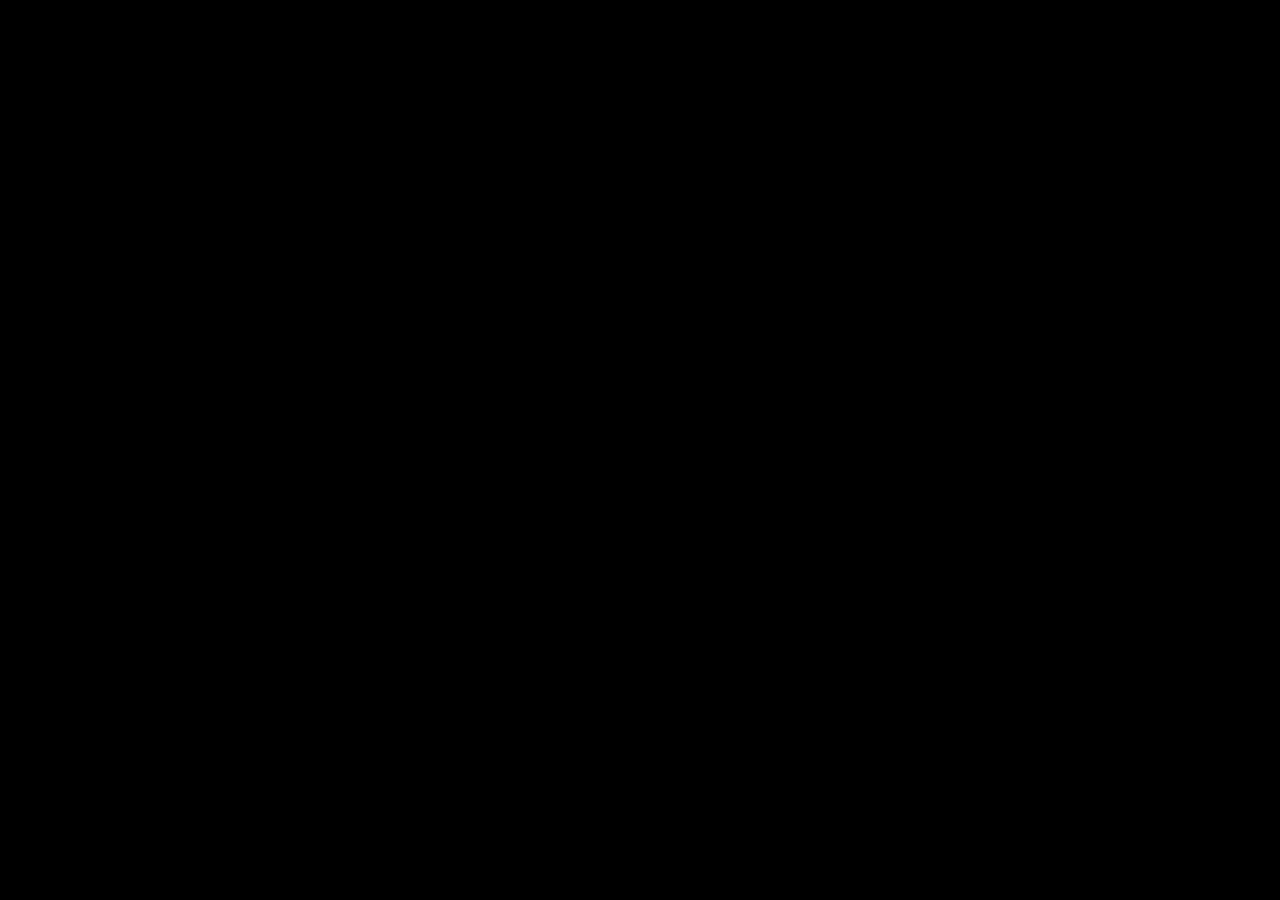
==== la-avenida/index.html @ 0a818560 "Initial commit: menu digital y menú del día de La Avenida - menu/: carta por QR que lee Google Sheet" ====
<!DOCTYPE html>
<html lang="es">
<head>
  <meta charset="UTF-8" />
  <meta name="viewport" content="width=device-width, initial-scale=1, viewport-fit=cover" />
  <meta name="theme-color" content="#0d0d0d" />
  <title>La Avenida · Menú del Día</title>
  <meta name="description" content="Menú del día - La Avenida, Asadero y Restaurante" />
  <link rel="manifest" href="./manifest.webmanifest" />
  <link rel="stylesheet" href="./menu.css" />
</head>
<body>
  <div id="app"></div>
  <script type="module" src="./menu.js"></script>
</body>
</html>
---- la-avenida/menu.css ----
/* =========================================================================
   LA AVENIDA — Menú del Día
   Recreación fiel: tema oscuro rústico, paleta dorada, ornamentos
   ========================================================================= */

@import url('https://fonts.googleapis.com/css2?family=Alfa+Slab+One&family=Bitter:wght@400;600;700;800;900&family=Playfair+Display:wght@800;900&family=Yellowtail&display=swap');

:root {
  --bg:          #000000;
  --gold:        #F5B700;
  --gold-bright: #FFD233;
  --gold-deep:   #B8860B;
  --gold-dark:   #6b5310;
  --white:       #ffffff;
  --text:        #f2f2f2;
  --red:         #C0392B;
  --green:       #25D366;
  --script: 'Yellowtail', cursive;
  --slab:   'Alfa Slab One', Georgia, serif;
  --serif:  'Bitter', Georgia, serif;
  --display:'Playfair Display', Georgia, serif;
  --sp-1:.25rem; --sp-2:.5rem; --sp-3:.75rem;
  --sp-4:1rem;   --sp-5:1.5rem; --sp-6:2rem; --sp-7:3rem;
}

*, *::before, *::after { box-sizing: border-box; margin: 0; padding: 0; }
html { -webkit-text-size-adjust: 100%; }

body {
  font-family: var(--serif);
  font-size: 1rem;
  line-height: 1.5;
  color: var(--text);
  background: var(--bg);
  -webkit-font-smoothing: antialiased;
  text-rendering: optimizeLegibility;
  min-height: 100vh;
  overflow-x: hidden;
}

img, svg { display: block; max-width: 100%; }
a { color: var(--gold); text-decoration: none; }

/* =========================================================================
   POSTER — contenedor con marco decorativo
   ========================================================================= */
.poster {
  position: relative;
  max-width: 560px;
  margin: 0 auto;
  padding: 34px 22px 46px;
  background: var(--bg);
  z-index: 1;
}

/* Marco exterior fino */
.poster::before {
  content: "";
  position: absolute;
  inset: 6px;
  border: 2px solid var(--gold-dark);
  border-radius: 16px;
  pointer-events: none;
  z-index: 2;
}

/* Marco interior dorado doble */
.poster::after {
  content: "";
  position: absolute;
  inset: 14px;
  border: 3px solid var(--gold-deep);
  border-radius: 12px;
  box-shadow: inset 0 0 0 5px var(--bg), inset 0 0 0 6px var(--gold-dark);
  pointer-events: none;
  z-index: 2;
}

/* =========================================================================
   MANTEL A CUADROS (esquinas)
   ========================================================================= */
.cloth {
  position: absolute;
  width: 96px;
  height: 96px;
  z-index: 0;
  opacity: .85;
  border-radius: 6px;
  overflow: hidden;
  pointer-events: none;
}

.cloth--tl { top: 8px; left: 8px; transform: rotate(45deg); border-radius: 10px; }
.cloth--br { bottom: 8px; right: 8px; transform: rotate(45deg); border-radius: 10px; }

.cloth__pattern {
  width: 100%; height: 100%;
  background-color: #f5f0e8;
  background-image:
    linear-gradient(45deg, var(--red) 25%, transparent 25%, transparent 75%, var(--red) 75%),
    linear-gradient(45deg, var(--red) 25%, transparent 25%, transparent 75%, var(--red) 75%);
  background-size: 22px 22px;
  background-position: 0 0, 11px 11px;
}

/* =========================================================================
   DECORACIONES VEGETALES (laterales, desktop)
   ========================================================================= */
.veg {
  position: fixed;
  z-index: 0;
  pointer-events: none;
  opacity: .55;
  display: none;
}
@media (min-width: 700px) {
  .veg { display: block; }
  .veg--left  { left: max(calc((100vw - 560px)/2 - 110px), 6px); top: 40%; }
  .veg--right { right: max(calc((100vw - 560px)/2 - 110px), 6px); top: 30%; }
}

/* =========================================================================
   HEADER
   ========================================================================= */
.top {
  position: relative;
  z-index: 3;
  display: grid;
  grid-template-columns: 1fr auto 1fr;
  align-items: start;
  gap: 4px;
  padding: 8px 0 4px;
}

.script {
  font-family: var(--script);
  font-size: 1.15rem;
  line-height: 1.05;
  color: var(--gold-bright);
  text-shadow: 0 1px 2px #000, 0 0 1px #000;
  transform: rotate(-2deg);
  white-space: normal;
}

.script--left  { text-align: left;  justify-self: start; }
.script--right { text-align: right; justify-self: end; transform: rotate(2deg); }

/* --- Emblema central --- */
.emblem {
  position: relative;
  width: 200px;
  max-width: 46vw;
  justify-self: center;
  text-align: center;
}

.emblem__art {
  width: 100%;
  display: block;
}

.emblem__text {
  position: absolute;
  left: 0; right: 0;
  top: 30%;
  display: flex;
  flex-direction: column;
  align-items: center;
  gap: 0;
}

.emblem__name {
  font-family: var(--display);
  font-weight: 900;
  font-size: clamp(1.05rem, 4.4vw, 1.4rem);
  letter-spacing: .02em;
  color: #fff;
  line-height: 1;
  text-shadow: 1.5px 1.5px 0 #000, -1px -1px 0 #3a2c05, 0 0 6px rgba(0,0,0,.9);
}

.emblem__sub {
  font-family: var(--serif);
  font-weight: 600;
  font-size: clamp(.5rem, 2.2vw, .62rem);
  color: #f0e6cc;
  margin-top: 3px;
  text-shadow: 1px 1px 0 #000;
}

.emblem__tag {
  position: absolute;
  left: 0; right: 0;
  top: 71%;
  font-family: var(--serif);
  font-weight: 700;
  font-size: clamp(.42rem, 1.9vw, .56rem);
  letter-spacing: .12em;
  color: var(--gold-bright);
  text-shadow: 1px 1px 0 #000;
}

/* =========================================================================
   TÍTULO "MENÚ DEL DÍA"
   ========================================================================= */
.title {
  position: relative;
  z-index: 3;
  text-align: center;
  margin-top: 10px;
  padding: 4px 0 6px;
}

.title__word {
  font-family: var(--slab);
  line-height: .92;
  text-transform: uppercase;
}

.title__menu {
  display: block;
  font-size: clamp(3rem, 15vw, 4.4rem);
  color: #fff;
  text-shadow: 3px 3px 0 #000, -2px -2px 0 #000, 2px -2px 0 #000, -2px 2px 0 #000, 0 6px 14px rgba(0,0,0,.8);
}

.title__day {
  display: block;
  font-size: clamp(2.4rem, 12vw, 3.5rem);
  color: var(--gold-bright);
  text-shadow: 3px 3px 0 #000, -2px -2px 0 #000, 2px -2px 0 #000, -2px 2px 0 #000;
  margin-top: -6px;
}

/* Flourishes laterales */
.title__flourish {
  position: absolute;
  top: 34%;
  width: 54px;
  height: auto;
  opacity: .95;
}
.title__flourish--l { left: -6px; }
.title__flourish--r { right: -6px; transform: scaleX(-1); }
@media (max-width: 400px) { .title__flourish { width: 40px; } }

/* =========================================================================
   LISTA DEL MENÚ
   ========================================================================= */
.menu-list {
  position: relative;
  z-index: 3;
  padding: 6px 0 4px;
}

.row {
  display: grid;
  grid-template-columns: 66px 3px 1fr;
  gap: 12px;
  align-items: center;
  padding: 12px 2px;
}

.row__icon {
  width: 66px;
  height: 66px;
  display: grid;
  place-items: center;
}
.row__icon svg { width: 100%; height: 100%; }

.row__bar {
  align-self: stretch;
  width: 3px;
  background: linear-gradient(to bottom, var(--gold-deep), var(--gold), var(--gold-bright), var(--gold), var(--gold-deep));
  border-radius: 3px;
  min-height: 52px;
}

.row__body { min-width: 0; }

.row__cat {
  font-family: var(--serif);
  font-weight: 800;
  font-size: clamp(1.15rem, 5vw, 1.5rem);
  line-height: 1.1;
  color: var(--gold-bright);
  text-transform: uppercase;
  letter-spacing: .01em;
  text-shadow: 1.5px 1.5px 0 #000;
}

.row__desc {
  font-family: var(--serif);
  font-weight: 600;
  font-size: clamp(.92rem, 3.9vw, 1.1rem);
  line-height: 1.25;
  color: #fff;
  margin-top: 1px;
  text-shadow: 1px 1px 0 #000;
}

.row__sub {
  font-family: var(--serif);
  font-weight: 600;
  font-size: clamp(.92rem, 3.9vw, 1.1rem);
  color: #fff;
  margin-top: 1px;
}

.row__list { list-style: none; margin-top: 2px; }

.row__list li {
  position: relative;
  padding-left: 22px;
  font-family: var(--serif);
  font-weight: 700;
  font-size: clamp(.98rem, 4.1vw, 1.18rem);
  color: #fff;
  line-height: 1.3;
  text-shadow: 1px 1px 0 #000;
}

.row__list li::before {
  content: "";
  position: absolute;
  left: 2px;
  top: .42em;
  width: 9px;
  height: 9px;
  border-radius: 50%;
  background: radial-gradient(circle at 35% 30%, var(--gold-bright), var(--gold-deep));
}


/* =========================================================================
   BANNER DE PRECIO (cinta)
   ========================================================================= */
.price-wrap {
  position: relative;
  z-index: 3;
  padding: 16px 0 6px;
}

.price-ribbon {
  position: relative;
  margin: 0 auto;
  width: 100%;
  max-width: 420px;
  padding: 4px;
  background: linear-gradient(180deg, var(--gold-bright), var(--gold) 45%, var(--gold-deep));
  clip-path: polygon(0 50%, 7% 0, 93% 0, 100% 50%, 93% 100%, 7% 100%);
  filter: drop-shadow(0 3px 6px rgba(0,0,0,.7));
}

.price-ribbon__inner {
  background: #0a0a0a;
  clip-path: polygon(0 50%, 6% 0, 94% 0, 100% 50%, 94% 100%, 6% 100%);
  padding: 10px 34px;
  display: flex;
  align-items: center;
  justify-content: center;
  gap: 12px;
}

.price-ribbon__icon { width: 46px; height: 46px; flex: 0 0 auto; }

.price-ribbon__label {
  font-family: var(--serif);
  font-weight: 800;
  font-size: clamp(1.2rem, 5.5vw, 1.6rem);
  color: var(--gold-bright);
  text-shadow: 1.5px 1.5px 0 #000;
}

.price-ribbon__value {
  font-family: var(--serif);
  font-weight: 800;
  font-size: clamp(1.7rem, 8.5vw, 2.5rem);
  color: #fff;
  line-height: 1;
  text-shadow: 2px 2px 0 #000, -1px -1px 0 #000, 1px -1px 0 #000, -1px 1px 0 #000;
}

/* =========================================================================
   FOOTER (caja con borde dorado)
   ========================================================================= */
.info-wrap {
  position: relative;
  z-index: 3;
  padding: 16px 0 8px;
}

.info-box {
  border: 2.5px solid var(--gold);
  border-radius: 14px;
  box-shadow: inset 0 0 0 4px #000, inset 0 0 0 5.5px var(--gold-deep);
  background: #060606;
  padding: 14px 16px;
  display: flex;
  align-items: center;
  justify-content: space-around;
  gap: 12px;
  flex-wrap: wrap;
}

.info-item {
  display: flex;
  align-items: center;
  gap: 9px;
}
.info-item svg { width: 34px; height: 34px; flex: 0 0 auto; }

.info-item__text {
  font-family: var(--serif);
  font-weight: 700;
  font-size: clamp(.82rem, 3.6vw, 1rem);
  color: #fff;
  line-height: 1.15;
  text-shadow: 1px 1px 0 #000;
}

.info-item__text strong {
  font-weight: 800;
  color: var(--gold-bright);
}

.info-sep {
  width: 2px;
  height: 40px;
  background: linear-gradient(to bottom, transparent, var(--gold-deep), transparent);
  flex: 0 0 auto;
}
@media (max-width: 430px) { .info-sep { display: none; } }

/* =========================================================================
   SLOGAN FINAL
   ========================================================================= */
.slogan {
  position: relative;
  z-index: 3;
  text-align: center;
  font-family: var(--script);
  font-size: clamp(1.35rem, 6.5vw, 1.95rem);
  line-height: 1.05;
  color: var(--gold-bright);
  text-shadow: 1.5px 1.5px 0 #000, 0 0 2px #000;
  padding: 20px 6px 4px;
}

.slogan::before,
.slogan::after {
  content: "";
  position: absolute;
  bottom: 6px;
  width: 40px; height: 40px;
  background: radial-gradient(circle at 30% 30%, var(--gold), transparent 70%);
  opacity: .5;
  border-radius: 50%;
}
.slogan::before { left: 0; }
.slogan::after  { right: 0; }

/* =========================================================================
   RESPONSIVE
   ========================================================================= */
@media (min-width: 560px) {
  .poster { padding: 40px 40px 54px; }
  .script { font-size: 1.4rem; }
  .emblem { width: 230px; }
}

@media (prefers-reduced-motion: reduce) {
  * { animation: none !important; transition: none !important; }
}
/* --- Separador de rombos entre filas --- */
.rombos {
  display: flex;
  align-items: center;
  justify-content: center;
  gap: 7px;
  padding: 2px 0;
}
.rombos span {
  width: 6px; height: 6px;
  background: var(--gold-bright);
  transform: rotate(45deg);
  box-shadow: 0 0 0 1px #000;
}
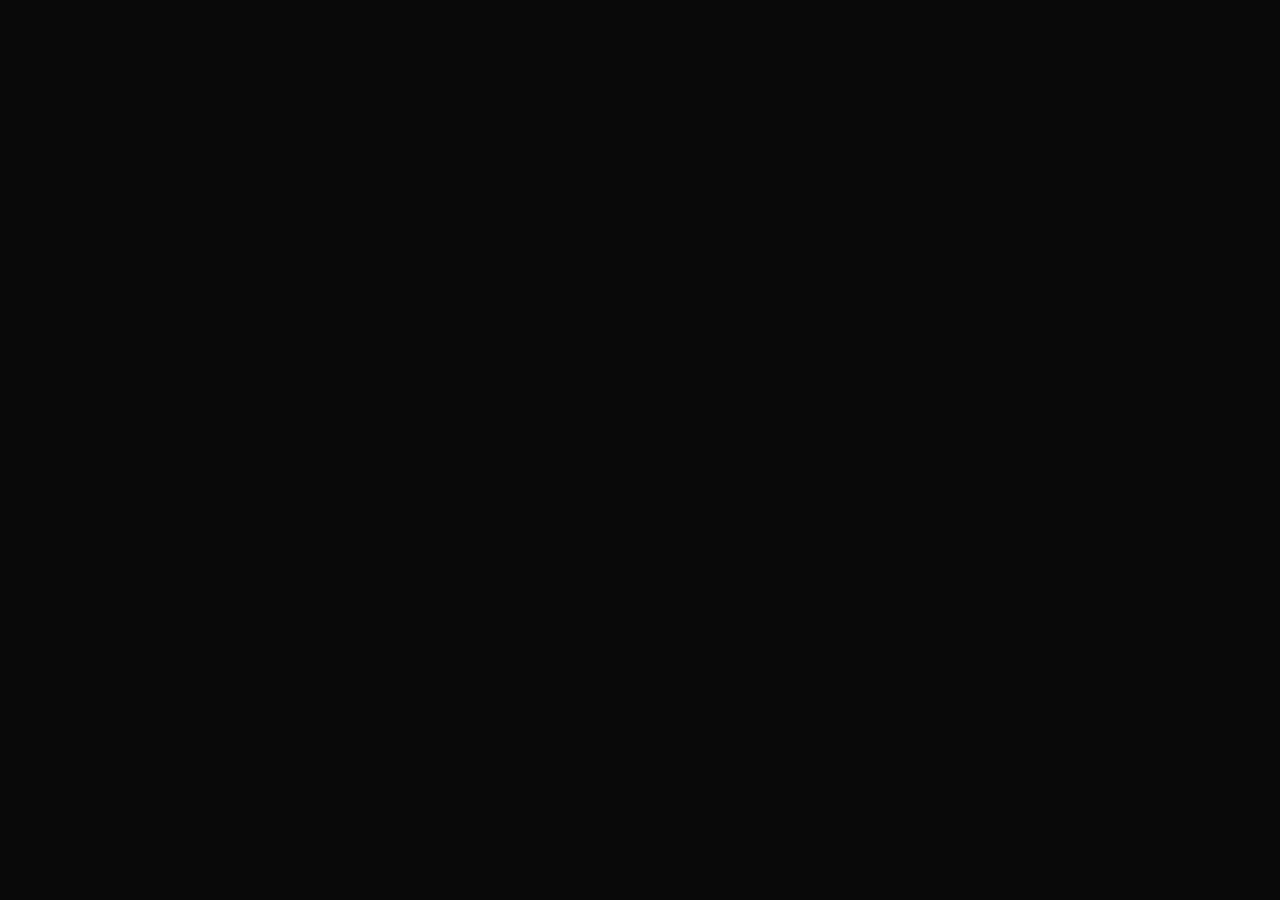
==== commit b27eee90: "feat: menú del día + carta en una sola URL (un QR) para restaurantes Reorganiza el repo hacia una pl" ====
--- a/la-avenida/index.html
+++ b/la-avenida/index.html
@@ -3,14 +3,22 @@
 <head>
   <meta charset="UTF-8" />
   <meta name="viewport" content="width=device-width, initial-scale=1, viewport-fit=cover" />
-  <meta name="theme-color" content="#0d0d0d" />
-  <title>La Avenida · Menú del Día</title>
-  <meta name="description" content="Menú del día - La Avenida, Asadero y Restaurante" />
-  <link rel="manifest" href="./manifest.webmanifest" />
-  <link rel="stylesheet" href="./menu.css" />
+  <meta name="theme-color" content="#090909" />
+  <title>La Avenida · Menú del día y Carta</title>
+  <meta name="description" content="La Avenida, Asadero y Restaurante. Asados al carbón. Menú del día, carta y domicilios." />
+  <meta property="og:title" content="La Avenida · Menú del día y Carta" />
+  <meta property="og:description" content="Asados al carbón. Mira el menú de hoy y pide a domicilio." />
+  <meta property="og:image" content="https://jeancarlost.github.io/FAPOZ/la-avenida/logo.jpg" />
+  <link rel="icon" href="./logo.jpg" />
+  <link rel="apple-touch-icon" href="./logo.jpg" />
+  <link rel="stylesheet" href="../menu/menu.css" />
 </head>
 <body>
   <div id="app"></div>
-  <script type="module" src="./menu.js"></script>
+  <script type="module">
+    import config from "./config.js";
+    import { start } from "../menu/app.js";
+    start(config);
+  </script>
 </body>
-</html>+</html>
--- a/menu/menu.css
+++ b/menu/menu.css
@@ -0,0 +1,285 @@
+/* =========================================================================
+   Vista pública del restaurante: pestañas + póster "Menú del día" + carta.
+   Paleta: negro (#090909 = fondo del logo del piloto) y dorado.
+   ========================================================================= */
+
+@import url('https://fonts.googleapis.com/css2?family=Alfa+Slab+One&family=Bitter:wght@400;600;700;800&family=Yellowtail&display=swap');
+
+:root {
+  --bg:          #090909;
+  --gold:        #F5B700;
+  --gold-bright: #FFD233;
+  --gold-deep:   #B8860B;
+  --gold-dark:   #6b5310;
+  --text:        #f2f2f2;
+  --cream:       #f4ebdd;
+  --ink:         #1c1917;
+  --ink-muted:   #57534e;
+  --price:       #a3261b;
+  --script: 'Yellowtail', cursive;
+  --slab:   'Alfa Slab One', Georgia, serif;
+  --serif:  'Bitter', Georgia, serif;
+}
+
+*, *::before, *::after { box-sizing: border-box; margin: 0; padding: 0; }
+html { -webkit-text-size-adjust: 100%; }
+
+body {
+  font-family: var(--serif);
+  font-size: 1rem;
+  line-height: 1.5;
+  color: var(--text);
+  background: var(--bg);
+  -webkit-font-smoothing: antialiased;
+  min-height: 100vh;
+  overflow-x: hidden;
+}
+
+img, svg { display: block; max-width: 100%; }
+a { color: var(--gold); text-decoration: none; }
+:focus-visible { outline: 2px solid var(--gold-bright); outline-offset: 2px; }
+
+/* =========================================================================
+   PESTAÑAS
+   ========================================================================= */
+.tabs {
+  position: sticky; top: 0; z-index: 10;
+  display: flex; justify-content: center; gap: 8px;
+  padding: 10px 12px;
+  background: rgba(9, 9, 9, .94);
+  -webkit-backdrop-filter: blur(8px);
+  backdrop-filter: blur(8px);
+  border-bottom: 1px solid var(--gold-dark);
+}
+.tabs a {
+  flex: 1; max-width: 230px;
+  padding: 9px 12px;
+  border: 1.5px solid var(--gold-deep);
+  border-radius: 999px;
+  text-align: center;
+  font-weight: 800; font-size: .92rem;
+  letter-spacing: .05em; text-transform: uppercase;
+  color: var(--gold-bright);
+}
+.tabs a[aria-current="page"] {
+  background: linear-gradient(180deg, var(--gold-bright), var(--gold) 50%, var(--gold-deep));
+  border-color: transparent;
+  color: #000;
+}
+
+/* =========================================================================
+   ESTADOS (cargando / error)
+   ========================================================================= */
+.loading {
+  min-height: 70vh; display: grid; place-items: center;
+  font-family: var(--script); font-size: 1.7rem; color: var(--gold-bright);
+}
+.state { max-width: 420px; margin: 0 auto; padding: 64px 20px; text-align: center; color: #d6d3d1; }
+.state__title { font-family: var(--slab); font-size: 1.4rem; color: var(--gold-bright); margin-bottom: 8px; }
+.state__btn {
+  margin-top: 18px; padding: 10px 22px; border: 0; border-radius: 999px;
+  background: var(--gold); color: #000; font: inherit; font-weight: 800; cursor: pointer;
+}
+
+/* =========================================================================
+   MARCA (logo o nombre)
+   ========================================================================= */
+.brand { width: 100%; height: auto; }
+.brand--text {
+  font-family: var(--slab); font-size: 1.6rem; line-height: 1.05;
+  text-align: center; color: #fff; text-transform: uppercase;
+}
+
+/* =========================================================================
+   PÓSTER — MENÚ DEL DÍA
+   ========================================================================= */
+.poster {
+  position: relative;
+  max-width: 560px;
+  margin: 0 auto;
+  padding: 30px 22px 46px;
+  background: var(--bg);
+  z-index: 1;
+}
+.poster::before {
+  content: ""; position: absolute; inset: 6px;
+  border: 2px solid var(--gold-dark); border-radius: 16px;
+  pointer-events: none; z-index: 2;
+}
+.poster::after {
+  content: ""; position: absolute; inset: 14px;
+  border: 3px solid var(--gold-deep); border-radius: 12px;
+  box-shadow: inset 0 0 0 5px var(--bg), inset 0 0 0 6px var(--gold-dark);
+  pointer-events: none; z-index: 2;
+}
+
+/* Decoración lateral (solo pantallas anchas) */
+.veg { position: fixed; z-index: 0; pointer-events: none; opacity: .55; display: none; }
+@media (min-width: 700px) {
+  .veg { display: block; }
+  .veg--left  { left: max(calc((100vw - 560px)/2 - 110px), 6px); top: 40%; }
+  .veg--right { right: max(calc((100vw - 560px)/2 - 110px), 6px); top: 30%; }
+}
+
+/* --- Header --- */
+.top {
+  position: relative; z-index: 3;
+  display: grid;
+  grid-template-columns: 1fr min(46vw, 230px) 1fr;
+  align-items: center;
+  gap: 4px;
+  padding: 8px 0 4px;
+}
+.script {
+  font-family: var(--script);
+  font-size: 1.12rem; line-height: 1.05;
+  color: var(--gold-bright);
+  text-shadow: 0 1px 2px #000;
+  transform: rotate(-4deg);
+}
+.script--left  { text-align: left; }
+.script--right { text-align: right; transform: rotate(4deg); }
+
+/* --- Título MENÚ DEL DÍA --- */
+.title { position: relative; z-index: 3; text-align: center; margin-top: 8px; padding: 4px 0 6px; }
+.title__word { display: block; font-family: var(--slab); line-height: .92; text-transform: uppercase; }
+.title__menu {
+  font-size: clamp(3rem, 15vw, 4.4rem); color: #fff; font-weight: 400;
+  text-shadow: 3px 3px 0 #000, -2px -2px 0 #000, 2px -2px 0 #000, -2px 2px 0 #000, 0 6px 14px rgba(0,0,0,.8);
+}
+.title__day {
+  font-size: clamp(2.4rem, 12vw, 3.5rem); color: var(--gold-bright); margin-top: -6px;
+  text-shadow: 3px 3px 0 #000, -2px -2px 0 #000, 2px -2px 0 #000, -2px 2px 0 #000;
+}
+.title__flourish { position: absolute; top: 34%; width: 54px; height: auto; opacity: .95; }
+.title__flourish--l { left: -6px; }
+.title__flourish--r { right: -6px; transform: scaleX(-1); }
+@media (max-width: 400px) { .title__flourish { width: 40px; } }
+
+/* --- Lista --- */
+.menu-list { position: relative; z-index: 3; padding: 6px 0 4px; }
+.row {
+  display: grid; grid-template-columns: 62px 3px 1fr; gap: 12px;
+  align-items: center; padding: 12px 2px;
+}
+.row__icon { width: 62px; height: 62px; display: grid; place-items: center; }
+.row__icon svg { width: 100%; height: 100%; }
+.row__bar {
+  align-self: stretch; width: 3px; min-height: 52px; border-radius: 3px;
+  background: linear-gradient(to bottom, var(--gold-deep), var(--gold), var(--gold-bright), var(--gold), var(--gold-deep));
+}
+.row__body { min-width: 0; }
+.row__cat {
+  font-weight: 800; font-size: clamp(1.15rem, 5vw, 1.5rem); line-height: 1.1;
+  color: var(--gold-bright); text-transform: uppercase; text-shadow: 1.5px 1.5px 0 #000;
+}
+.row__desc, .row__sub {
+  font-weight: 600; font-size: clamp(.95rem, 3.9vw, 1.1rem); line-height: 1.25;
+  color: #fff; margin-top: 1px;
+}
+.row__list { list-style: none; margin-top: 2px; }
+.row__list li {
+  position: relative; padding-left: 22px;
+  font-weight: 700; font-size: clamp(.98rem, 4.1vw, 1.18rem); line-height: 1.3; color: #fff;
+}
+.row__list li::before {
+  content: ""; position: absolute; left: 2px; top: .42em;
+  width: 9px; height: 9px; border-radius: 50%;
+  background: radial-gradient(circle at 35% 30%, var(--gold-bright), var(--gold-deep));
+}
+.rombos { display: flex; justify-content: center; gap: 7px; padding: 2px 0; }
+.rombos span {
+  width: 6px; height: 6px; background: var(--gold-bright);
+  transform: rotate(45deg); box-shadow: 0 0 0 1px #000;
+}
+
+/* --- Precio --- */
+.price-wrap { position: relative; z-index: 3; padding: 16px 0 6px; }
+.price-ribbon {
+  margin: 0 auto; max-width: 420px; padding: 4px;
+  background: linear-gradient(180deg, var(--gold-bright), var(--gold) 45%, var(--gold-deep));
+  clip-path: polygon(0 50%, 7% 0, 93% 0, 100% 50%, 93% 100%, 7% 100%);
+  filter: drop-shadow(0 3px 6px rgba(0,0,0,.7));
+}
+.price-ribbon__inner {
+  background: #0a0a0a;
+  clip-path: polygon(0 50%, 6% 0, 94% 0, 100% 50%, 94% 100%, 6% 100%);
+  padding: 10px 34px;
+  display: flex; align-items: center; justify-content: center; gap: 12px;
+}
+.price-ribbon__icon { width: 46px; height: 46px; flex: 0 0 auto; }
+.price-ribbon__label { font-weight: 800; font-size: clamp(1.2rem, 5.5vw, 1.6rem); color: var(--gold-bright); }
+.price-ribbon__value {
+  font-weight: 800; font-size: clamp(1.7rem, 8.5vw, 2.5rem); line-height: 1; color: #fff;
+  font-variant-numeric: tabular-nums; text-shadow: 2px 2px 0 #000;
+}
+
+/* --- Ubicación + domicilio --- */
+.info-wrap { position: relative; z-index: 3; padding: 16px 0 8px; }
+.info-box {
+  border: 2.5px solid var(--gold); border-radius: 14px;
+  box-shadow: inset 0 0 0 4px #000, inset 0 0 0 5.5px var(--gold-deep);
+  background: #060606;
+  padding: 14px 16px;
+  display: flex; align-items: center; justify-content: space-around; gap: 12px; flex-wrap: wrap;
+}
+.info-item { display: flex; align-items: center; gap: 9px; }
+.info-item svg { width: 34px; height: 34px; flex: 0 0 auto; }
+.info-item__text { font-weight: 700; font-size: clamp(.85rem, 3.6vw, 1rem); line-height: 1.2; color: #fff; }
+.info-item__text strong { font-weight: 800; color: var(--gold-bright); }
+.info-item .wa-icon { display: inline-block; vertical-align: -4px; width: 18px; height: 18px; }
+.info-sep { width: 2px; height: 40px; flex: 0 0 auto; background: linear-gradient(to bottom, transparent, var(--gold-deep), transparent); }
+@media (max-width: 430px) { .info-sep { display: none; } }
+
+/* --- Eslogan --- */
+.slogan {
+  position: relative; z-index: 3; text-align: center;
+  font-family: var(--script); font-size: clamp(1.35rem, 6.5vw, 1.95rem); line-height: 1.05;
+  color: var(--gold-bright); text-shadow: 1.5px 1.5px 0 #000;
+  padding: 20px 6px 4px;
+}
+
+@media (min-width: 560px) {
+  .poster { padding: 36px 40px 54px; }
+  .script { font-size: 1.4rem; }
+}
+
+/* =========================================================================
+   CARTA (crema con barras negras/doradas)
+   ========================================================================= */
+.carta {
+  position: relative;
+  max-width: 560px; margin: 0 auto;
+  padding: 16px 16px 30px;
+  background: var(--cream); color: var(--ink);
+}
+.carta::before {
+  content: ""; position: absolute; inset: 6px;
+  border: 2px solid var(--gold-deep); pointer-events: none;
+}
+.carta__brand { background: var(--bg); padding: 14px; display: grid; place-items: center; }
+.carta__brand .brand { width: min(260px, 72%); }
+.carta__title {
+  margin: 16px 0 4px; text-align: center;
+  font-family: var(--slab); font-weight: 400; font-size: 2.1rem; letter-spacing: .04em; text-transform: uppercase;
+}
+.carta__empty { text-align: center; padding: 32px 8px; color: var(--ink-muted); }
+.cat { margin-top: 18px; }
+.cat__bar {
+  padding: 8px 10px; text-align: center;
+  background: #111; color: #fff; border: 1.5px solid var(--gold-deep);
+  font-weight: 800; font-size: 1.05rem; letter-spacing: .06em; text-transform: uppercase;
+}
+.dish { padding: 10px 6px; border-bottom: 1px solid #d9cfbf; }
+.dish__head { display: flex; justify-content: space-between; align-items: baseline; gap: 12px; }
+.dish__name { font-size: 1.06rem; font-weight: 800; line-height: 1.2; }
+.dish__price { flex: 0 0 auto; color: var(--price); font-weight: 800; white-space: nowrap; font-variant-numeric: tabular-nums; }
+.dish__desc { margin-top: 2px; font-size: .88rem; line-height: 1.35; color: var(--ink-muted); }
+.dish.is-out { opacity: .55; }
+.dish.is-out .dish__price { color: var(--ink-muted); font-size: .78rem; letter-spacing: .08em; text-transform: uppercase; }
+.cat__note { margin-top: 10px; text-align: center; font-style: italic; font-weight: 700; font-size: .9rem; line-height: 1.5; }
+.carta .info-wrap { padding-top: 24px; }
+
+@media (prefers-reduced-motion: reduce) {
+  * { animation: none !important; transition: none !important; }
+}
